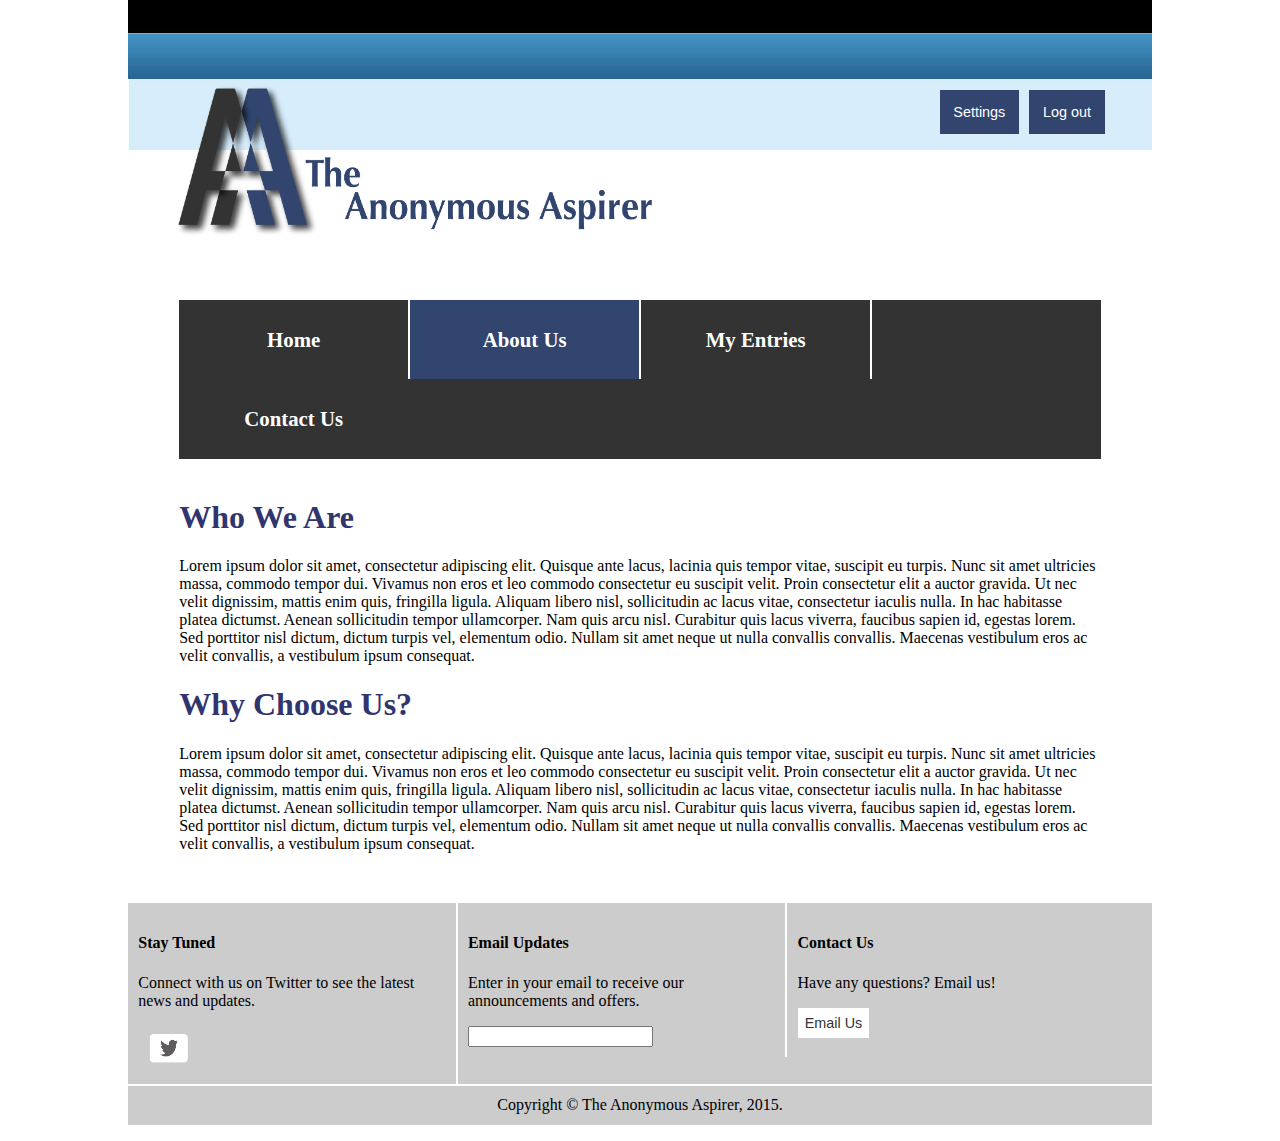
==== wk4/project files/about.html @ 98cebfff "PPW - Project Files" ====
<!DOCTYPE html>
<html>
<head>
  <title> About Us </title>
  <link rel="stylesheet" type="text/css" href="css/about.css">
</head>
<body>

  <header>
    <img src="assets/images/logo.png" alt="AA logo" id="logo"/>
    <a href="settings.html"><button id="settings" class="main-btn" type="button">Settings</button></a>
    <a href="logout.html"><button id="logout" class="main-btn" type="button">Log out</button></a>
  </header>

  <nav>
    <ul>
      <li class="border-right"><a href="home.html">Home</a></li>
      <div class="dropdown"><li class="border-right" id="active-item"><a href="about.html">About Us</a>
        <div class="dropdown-content"><a href="testimonials.html">Testimonials</a></li></div></div>
      <div class="dropdown"><li class="border-right"><a href="entries.html">My Entries</a>
        <div class="dropdown-content"><a href="add_entry.html">Add New Entry</a></li></div></div>
      <li><a href="contact.html">Contact Us</a></li>
    </ul>
  </nav>

  <div id="content">
    <h1>Who We Are</h1>
    <p>Lorem ipsum dolor sit amet, consectetur adipiscing elit. Quisque ante lacus, lacinia quis tempor vitae, suscipit eu turpis. Nunc sit amet ultricies massa, commodo tempor dui. Vivamus non eros et leo commodo consectetur eu suscipit velit. Proin consectetur elit a auctor gravida. Ut nec velit dignissim, mattis enim quis, fringilla ligula. Aliquam libero nisl, sollicitudin ac lacus vitae, consectetur iaculis nulla. In hac habitasse platea dictumst. Aenean sollicitudin tempor ullamcorper. Nam quis arcu nisl. Curabitur quis lacus viverra, faucibus sapien id, egestas lorem. Sed porttitor nisl dictum, dictum turpis vel, elementum odio. Nullam sit amet neque ut nulla convallis convallis. Maecenas vestibulum eros ac velit convallis, a vestibulum ipsum consequat.</p>

    <h1>Why Choose Us?</h1>
    <p>Lorem ipsum dolor sit amet, consectetur adipiscing elit. Quisque ante lacus, lacinia quis tempor vitae, suscipit eu turpis. Nunc sit amet ultricies massa, commodo tempor dui. Vivamus non eros et leo commodo consectetur eu suscipit velit. Proin consectetur elit a auctor gravida. Ut nec velit dignissim, mattis enim quis, fringilla ligula. Aliquam libero nisl, sollicitudin ac lacus vitae, consectetur iaculis nulla. In hac habitasse platea dictumst. Aenean sollicitudin tempor ullamcorper. Nam quis arcu nisl. Curabitur quis lacus viverra, faucibus sapien id, egestas lorem. Sed porttitor nisl dictum, dictum turpis vel, elementum odio. Nullam sit amet neque ut nulla convallis convallis. Maecenas vestibulum eros ac velit convallis, a vestibulum ipsum consequat.</p>
  </div>

  <footer>
    <section class="border-right">
      <h4>Stay Tuned</h4>
      <p>Connect with us on Twitter to see the latest news and updates.</p>
      <img src="assets/icons/twitter_icon.png" style="width:20%" />
    </section>
    <section class="border-right">
      <h4>Email Updates</h4>
      <p>Enter in your email to receive our announcements and offers.</p>
      <input type="text">
    </section>
    <section>
      <h4>Contact Us</h4>
      <p>Have any questions? Email us!</p>
      <button id="footer-btn" type="button">Email Us</button>
    </section>
    <p style="text-align:center" id="copyright"> Copyright &copy; The Anonymous Aspirer, 2015. </p>
  </footer>

</body>
</html>
---- wk4/project files/css/about.css ----
body {
  font-family: Optima;
  margin-top: 0;
  margin-left: 10%;
  margin-right: 10%;
}

/* Header */

header {
  background-image: url('../assets/images/headerbg.jpg');
  height: 150px;
}

#logo {
  width: 50%;
  margin-left: 3%;
  margin-top: 80px;
}

#settings {
  position: absolute;
  margin-left: 21%;
  margin-top: 90px;
}

#logout {
  position: absolute;
  margin-left: 28%;
  margin-top: 90px;
}

/* Nav */

nav {
  margin-top: 150px;
  margin-left: 5%;
  margin-right: 5%;
}

ul {
  list-style-type: none;
  margin: 0;
  padding: 0;
  overflow: hidden;
  background-color: #333;
}

li {
  float: left;
  padding: 3%;
  width: 18.85%;
}

li:hover {
  background-color: #cccccc;
}

li a {
  display: block;
  color: #fff;
  text-align: center;
  text-decoration: none;
  font-weight: bold;
  font-size: 1.3em;
}

li a:hover {
  color: #333333;
}

#active-item {
  background-color: #31456e;
  color: #fff;
}

.dropdown-content {
    display: none;
    position: absolute;
    background-color: #cccccc;
    color: #333333;
    padding: 1%;
    width: 15%;
    margin-top: 30px;
    margin-right: 300%;
}

.dropdown:hover .dropdown-content {
    display: block;
}

/* Body */

#content {
  margin-left: 5%;
  margin-right: 5%;
  margin-top: 40px;
}

h1 {
  color: #31356e;
  font-weight: bold;
}

.main-btn {
  background-color: #31456e;
  border: 1px solid #31456e;
  color: #fff;
  padding: 1%;
  font-size: 0.9em;
}

.main-btn:hover {
  background-color: #cccccc;
  color: #333333;
  border: 1px solid #cccccc;
  padding: 1%;
  font-size: 0.9em;
}

#content button {
  margin-top: 50px;
}

/* Footer */

footer {
  background-color: #cccccc;
  margin-top: 50px;
}

section {
  float: left;
  width: 30%;
  padding: 1%;
}

.border-right {
  border-right: 2px solid #fff;
}

#footer-btn {
  background-color: #ffffff;
  color: #333333;
  border: 1px solid #ffffff;
  padding: 2%;
  font-size: 0.9em;
}

#footer-btn:hover {
  background-color: #31456e;
  color: #ffffff;
  border: 1px solid #31456e;
  padding: 2%;
  font-size: 0.9em;
}

#copyright {
  clear: left;
  border-top: 2px solid #ffffff;
  padding: 1%;
}
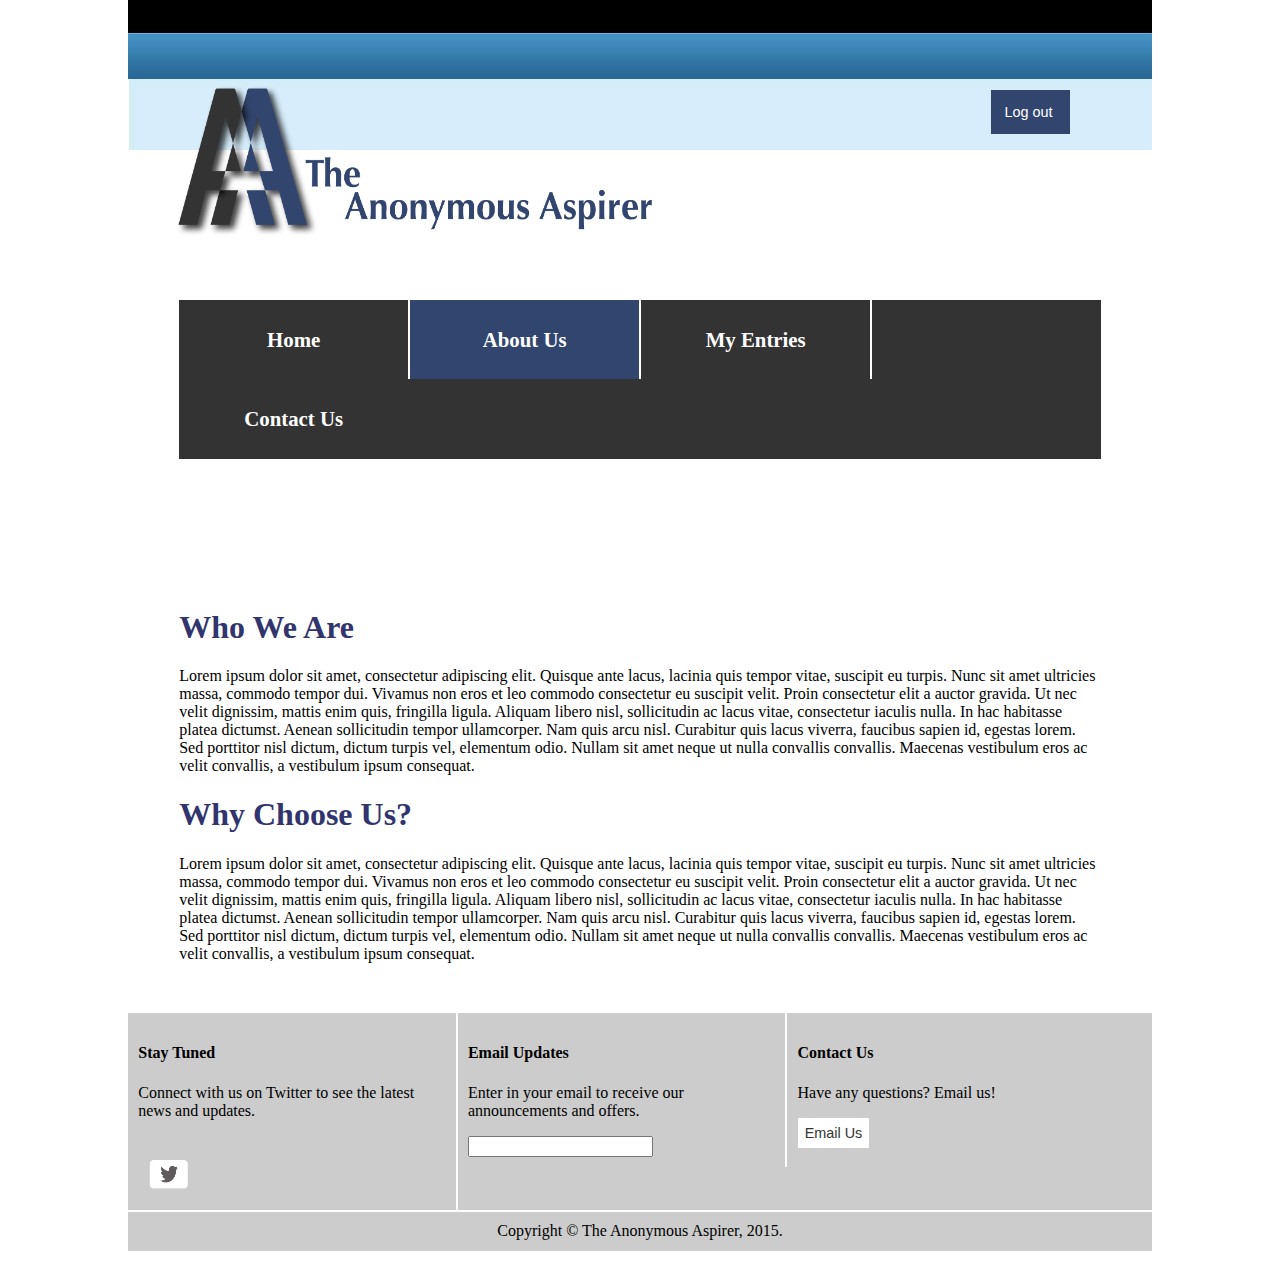
==== commit 159ad26e: "PPW - Project Files" ====
--- a/wk4/project files/about.html
+++ b/wk4/project files/about.html
@@ -2,7 +2,9 @@
 <html>
 <head>
   <title> About Us </title>
-  <link rel="stylesheet" type="text/css" href="css/about.css">
+  <link rel="stylesheet" type="text/css" href="css/main.css">
+  <link rel="stylesheet" type="text/css" href="css/header.css">
+  <link rel="stylesheet" type="text/css" href="css/footer.css">
 </head>
 <body>
 
--- a/wk4/project files/css/main.css
+++ b/wk4/project files/css/main.css
@@ -0,0 +1,104 @@
+/* Nav */
+
+nav {
+  margin-top: 150px;
+  margin-left: 5%;
+  margin-right: 5%;
+}
+
+ul {
+  list-style-type: none;
+  margin: 0;
+  padding: 0;
+  overflow: hidden;
+  background-color: #333;
+}
+
+li {
+  float: left;
+  padding: 3%;
+  width: 18.85%;
+}
+
+li:hover {
+  background-color: #cccccc;
+}
+
+li a {
+  display: block;
+  color: #fff;
+  text-align: center;
+  text-decoration: none;
+  font-weight: bold;
+  font-size: 1.3em;
+}
+
+li a:hover {
+  color: #333333;
+}
+
+#active-item {
+  background-color: #31456e;
+  color: #fff;
+}
+
+.dropdown-content {
+    display: none;
+    position: absolute;
+    background-color: #cccccc;
+    color: #333333;
+    padding: 1%;
+    width: 15%;
+    margin-top: 30px;
+    margin-right: 300%;
+}
+
+.dropdown:hover .dropdown-content {
+    display: block;
+}
+
+
+/* Body */
+
+body {
+  font-family: Optima;
+  margin-top: 0;
+  margin-left: 10%;
+  margin-right: 10%;
+}
+
+#content {
+  margin-left: 5%;
+  margin-right: 5%;
+  margin-top: 150px;
+}
+
+#content button {
+  margin-top: 50px;
+}
+
+h1 {
+  color: #31356e;
+  font-weight: bold;
+}
+
+img {
+  width: 3%;
+  margin-top: 16px;
+}
+
+.main-btn {
+  background-color: #31456e;
+  border: 1px solid #31456e;
+  color: #fff;
+  padding: 1%;
+  font-size: 0.9em;
+}
+
+.main-btn:hover {
+  background-color: #cccccc;
+  color: #333333;
+  border: 1px solid #cccccc;
+  padding: 1%;
+  font-size: 0.9em;
+}
--- a/wk4/project files/css/header.css
+++ b/wk4/project files/css/header.css
@@ -0,0 +1,16 @@
+header {
+  background-image: url('../assets/images/headerbg.jpg');
+  height: 150px;
+}
+
+#logo {
+  width: 50%;
+  margin-left: 3%;
+  margin-top: 80px;
+}
+
+header button {
+  position: absolute;
+  margin-left: 25%;
+  margin-top: 90px;
+}
--- a/wk4/project files/css/footer.css
+++ b/wk4/project files/css/footer.css
@@ -0,0 +1,36 @@
+footer {
+  background-color: #cccccc;
+  margin-top: 50px;
+}
+
+section {
+  float: left;
+  width: 30%;
+  padding: 1%;
+}
+
+.border-right {
+  border-right: 2px solid #fff;
+}
+
+#footer-btn {
+  background-color: #ffffff;
+  color: #333333;
+  border: 1px solid #ffffff;
+  padding: 2%;
+  font-size: 0.9em;
+}
+
+#footer-btn:hover {
+  background-color: #31456e;
+  color: #ffffff;
+  border: 1px solid #31456e;
+  padding: 2%;
+  font-size: 0.9em;
+}
+
+#copyright {
+  clear: left;
+  border-top: 2px solid #ffffff;
+  padding: 1%;
+}
